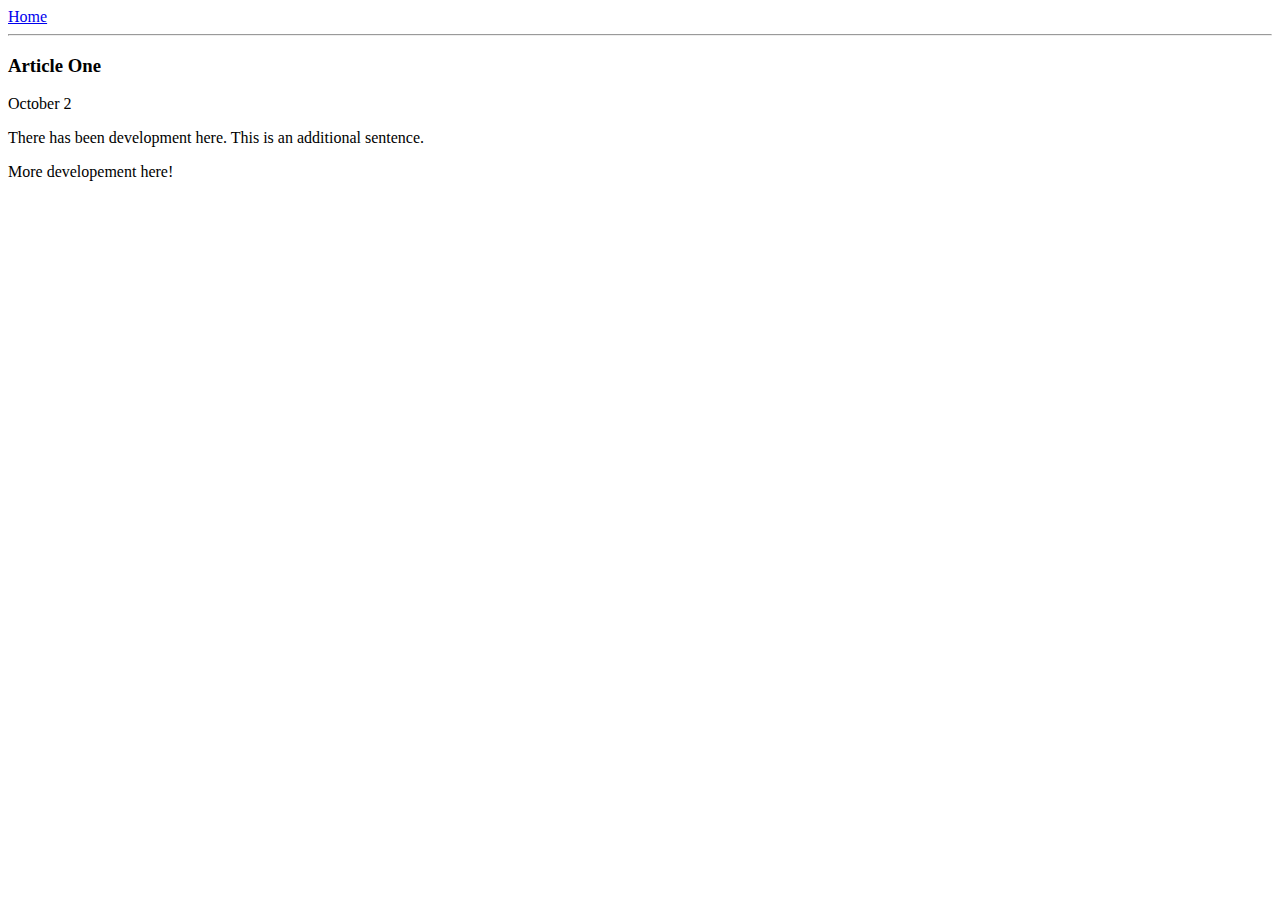
==== ui/article-1.html @ 455c4ce5 "[imad-console] Updates ui/article-1.html" ====
<!DOCTYPE html>
<html>
    <head>
        <title>
            Article One | Tijo Thomas
        </title>
    </head>
    <body>
        <div>
            <a href="/">Home</a>
        </div>
        <hr>
        <h3>
            Article One
        </h3>
        <div>October 2</div>
        <div>
            <p>
                There has been development here. This is an additional sentence.
            </p>
            <p>
                More developement here!
            </p>
            
        </div>
    </body>
</html>
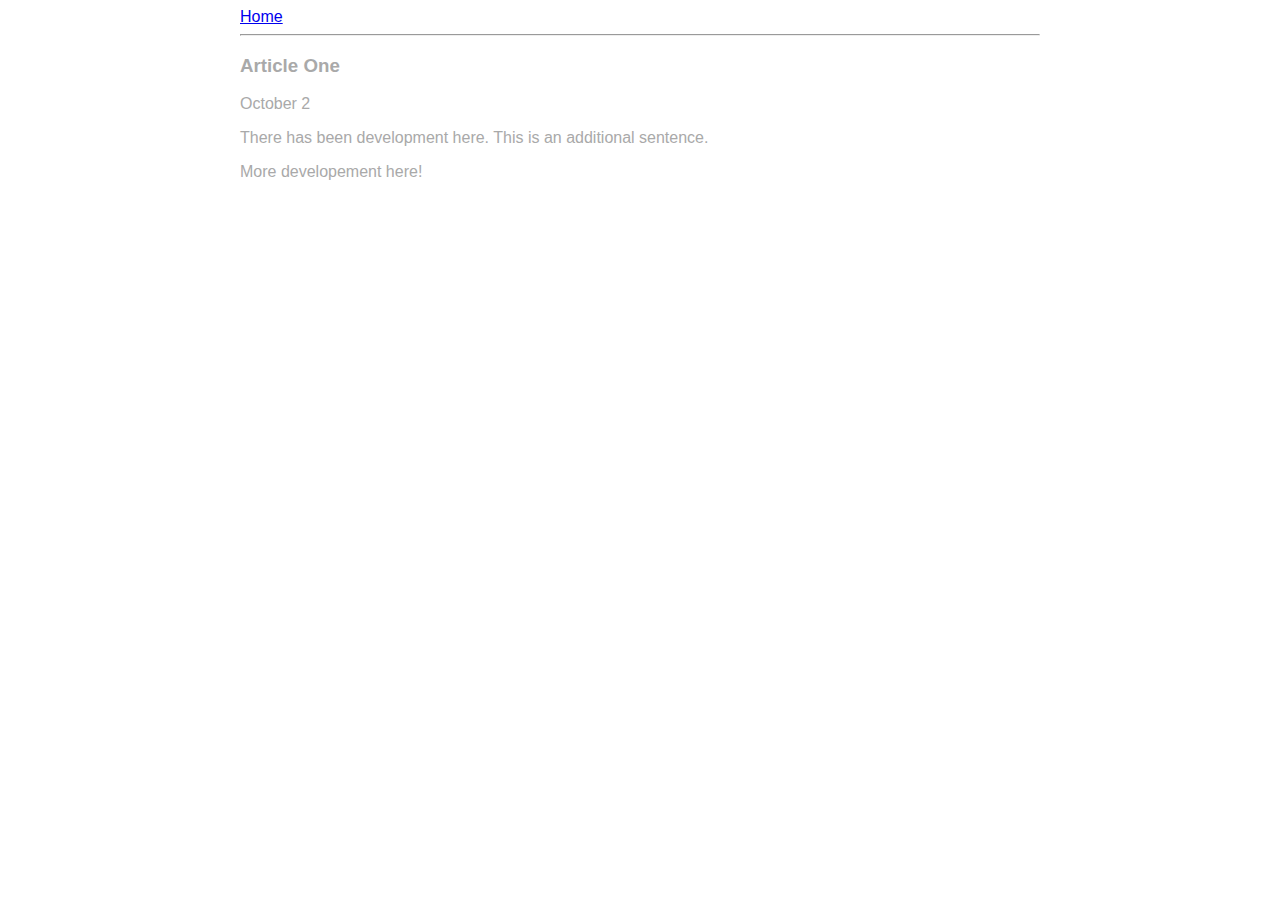
==== commit d7db7d26: "[imad-console] Updates ui/article-1.html" ====
--- a/ui/article-1.html
+++ b/ui/article-1.html
@@ -4,24 +4,34 @@
         <title>
             Article One | Tijo Thomas
         </title>
+        <style>
+            .container {
+                max-width:800px;
+                margin:auto;
+                color:darkgray;
+                font-family:sans-serif;
+            }
+        </style>
     </head>
     <body>
-        <div>
-            <a href="/">Home</a>
-        </div>
-        <hr>
-        <h3>
-            Article One
-        </h3>
-        <div>October 2</div>
-        <div>
-            <p>
-                There has been development here. This is an additional sentence.
-            </p>
-            <p>
-                More developement here!
-            </p>
-            
+        <div class="container">
+            <div>
+                <a href="/">Home</a>
+            </div>
+            <hr>
+            <h3>
+                Article One
+            </h3>
+            <div>October 2</div>
+            <div>
+                <p>
+                    There has been development here. This is an additional sentence.
+                </p>
+                <p>
+                    More developement here!
+                </p>
+                
+            </div>
         </div>
     </body>
 </html>
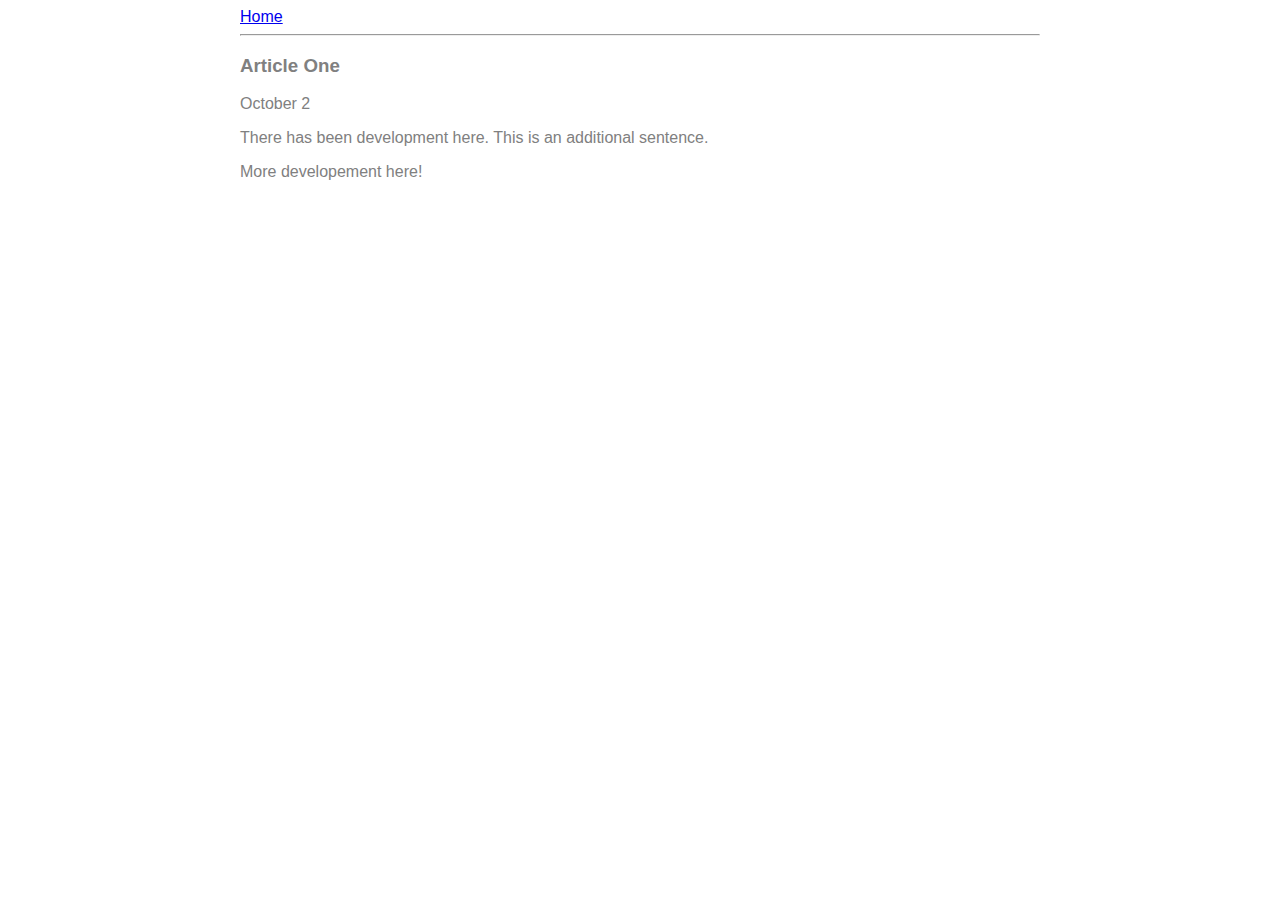
==== commit 93dc737f: "[imad-console] Updates ui/article-1.html" ====
--- a/ui/article-1.html
+++ b/ui/article-1.html
@@ -8,7 +8,7 @@
             .container {
                 max-width:800px;
                 margin:auto;
-                color:darkgray;
+                color:gray;
                 font-family:sans-serif;
             }
         </style>
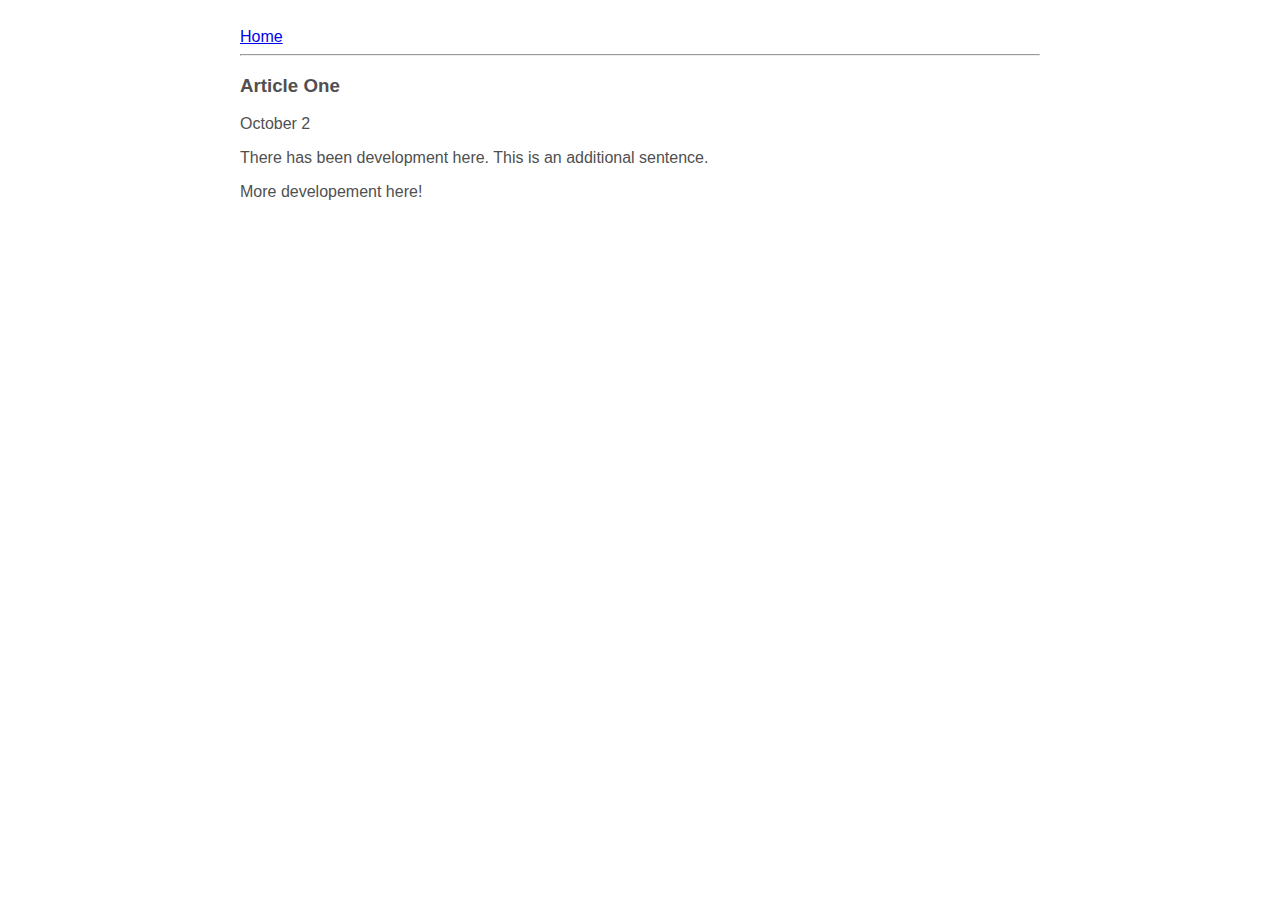
==== commit 604d3f99: "[imad-console] Updates ui/article-1.html" ====
--- a/ui/article-1.html
+++ b/ui/article-1.html
@@ -6,10 +6,13 @@
         </title>
         <style>
             .container {
-                max-width:800px;
-                margin:auto;
-                color:gray;
-                font-family:sans-serif;
+                    max-width: 800px;
+                    margin: auto;
+                    color: #505050;
+                    font-family: sans-serif;
+                    padding-top: 20px;
+                    padding-right: 20px;
+                    padding-left: 20px;
             }
         </style>
     </head>
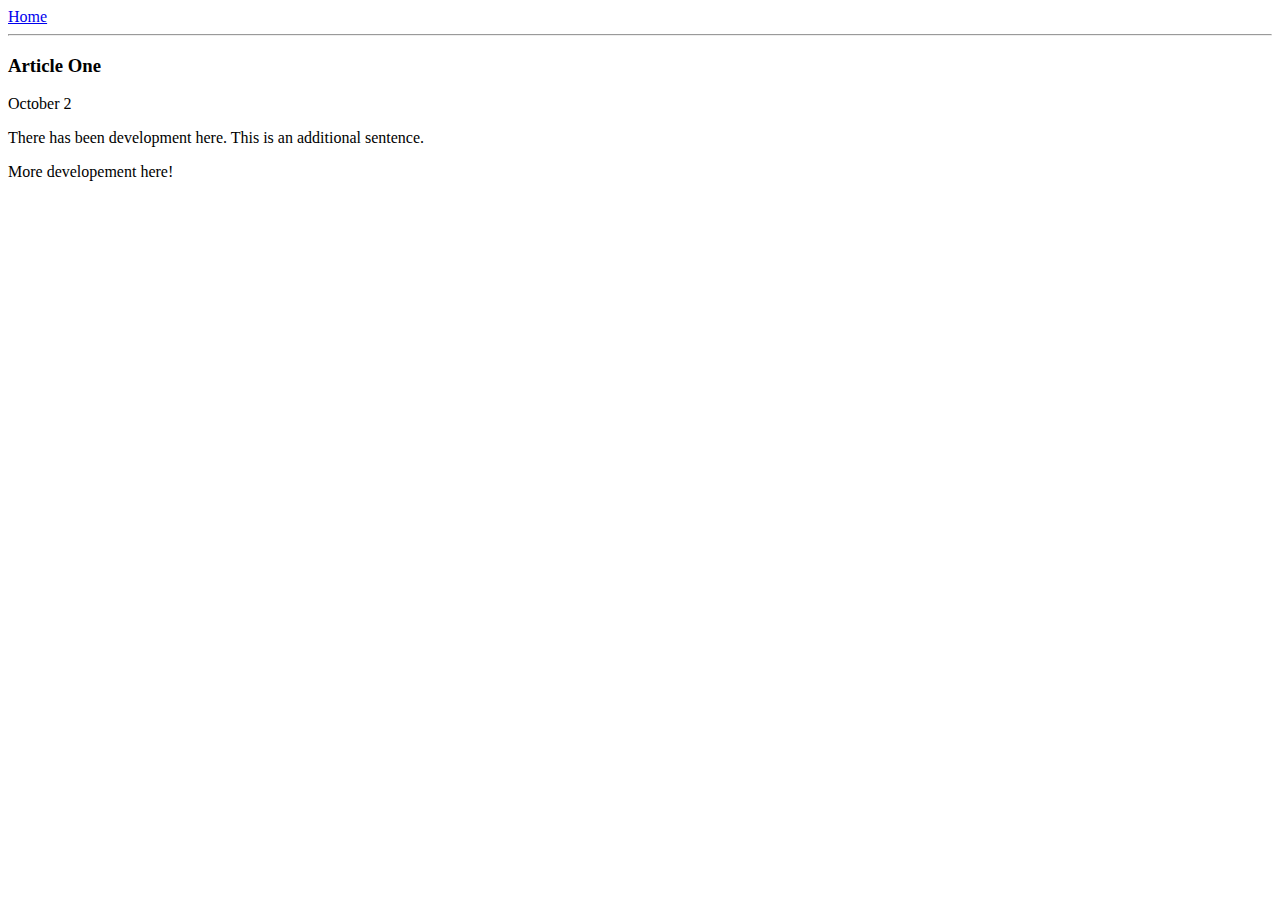
==== commit 9dd8649b: "[imad-console] Updates ui/article-1.html" ====
--- a/ui/article-1.html
+++ b/ui/article-1.html
@@ -4,17 +4,8 @@
         <title>
             Article One | Tijo Thomas
         </title>
-        <style>
-            .container {
-                    max-width: 800px;
-                    margin: auto;
-                    color: #505050;
-                    font-family: sans-serif;
-                    padding-top: 20px;
-                    padding-right: 20px;
-                    padding-left: 20px;
-            }
-        </style>
+        <meta name="viewport" content="width=device_width, initial-scale=1"/>
+        <link href="/ui/style.css" rel="stylesheet" />
     </head>
     <body>
         <div class="container">
@@ -33,7 +24,6 @@
                 <p>
                     More developement here!
                 </p>
-                
             </div>
         </div>
     </body>
